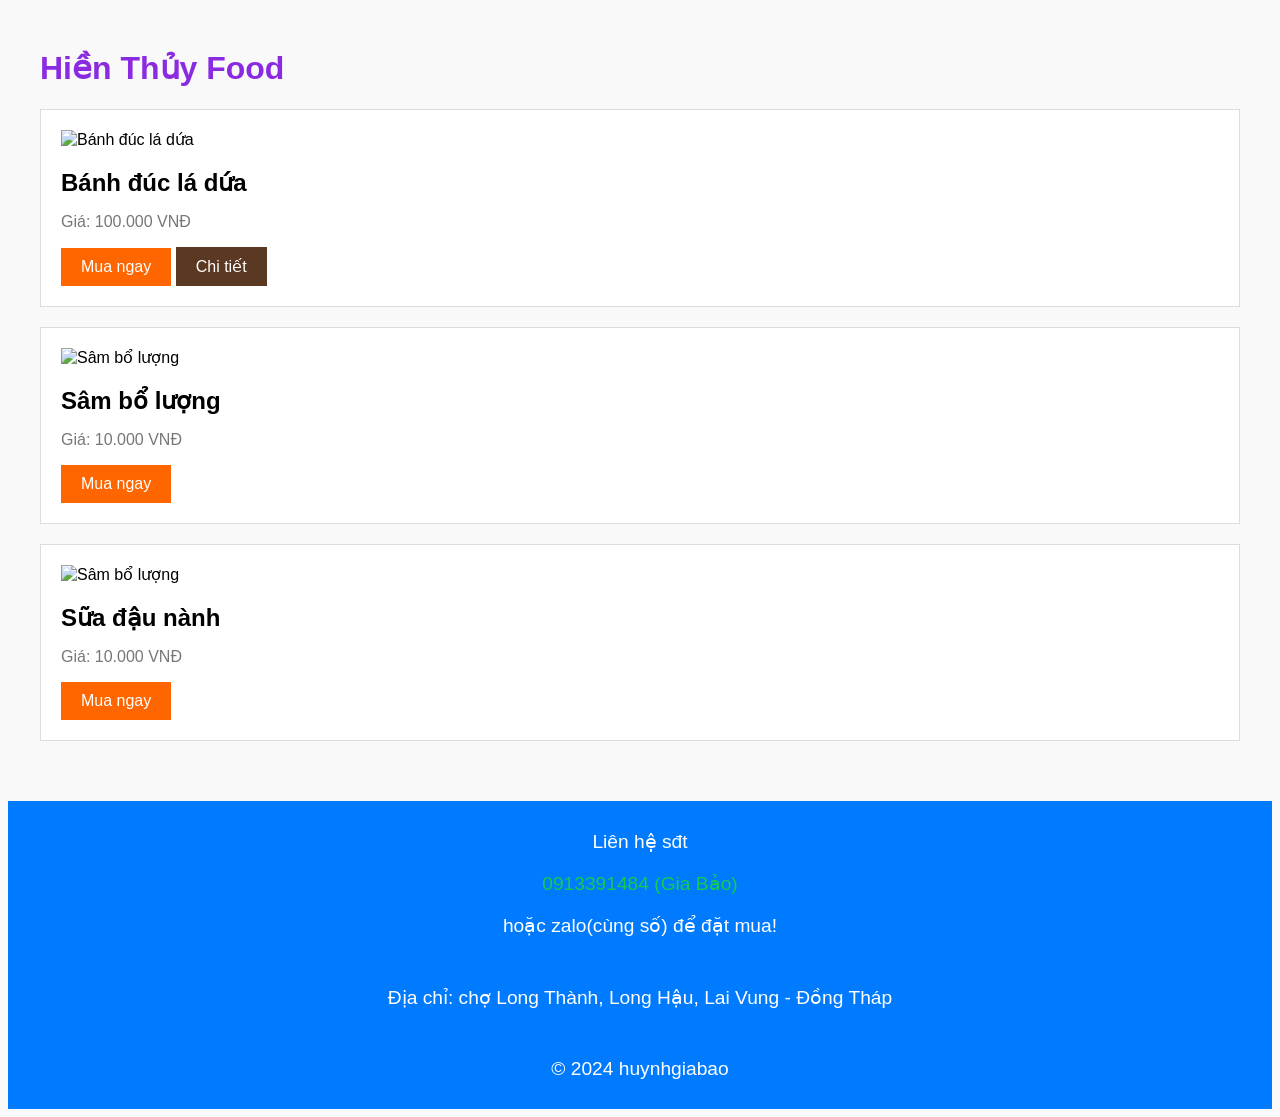
==== index.html @ a09ddfa6 "Update index.html" ====
<!DOCTYPE html>
<html lang="en">
<head>
    <meta charset="UTF-8">
    <meta name="viewport" content="width=device-width, initial-scale=1.0">
    <title>HienThuyFood</title>
    <style>
        
        body {
            font-family: Arial, sans-serif;
            background-color: #f9f9f9;
        }
        h1 {
            color: #333;
        }
        .container {
            max-width: 1200px;
            margin: 0 auto;
            padding: 20px;
        }
        
        .product {
            background-color: #fff;
            border: 1px solid #ddd;
            padding: 20px;
            margin-bottom: 20px;
        }
        .product img {
            max-width: 100%;
            height: auto;
        }
        .product h2 {
            font-size: 1.5rem;
            margin-bottom: 10px;
        }
        .product p {
            font-size: 1rem;
            color: #777;
        }
        .buy-button {
            background-color: #ff6600;
            color: #fff;
            padding: 10px 20px;
            border: none;
            cursor: pointer;
            font-size: 1rem;
        }
        .buy-button:hover {
            background-color: #e65c00;
        }
        .address {
            background-color: #007bff;
            color: #fff;
            padding: 10px;
            margin-top: 20px;
            text-align: center;
            font-size: 1.2rem;
        }
        .sdt{
            background-color: #007bff;
            color: #fff;
            padding: 10px;
            margin-top: 20px;
            text-align: center;
            font-size: 1.2rem;
        }
        .e-button {
            background-color: #5a3821;
            color: #fff;
            padding: 10px 20px;
            border: none;
            cursor: pointer;
            font-size: 1rem;
        }
    </style>
</head>
<body>
    <div class="container">
        <h1 style="color: blueviolet;">Hiền Thủy Food</h1>
        <div class="product">
            <img src="https://i.ex-cdn.com/nongnghiep.vn/files/bao_in/2020/11/11/122675421_975696799597971_1823060493574479171_n-0845_20201111_931-102208.jpeg" alt="Bánh đúc lá dứa ">
            <h2>Bánh đúc lá dứa</h2>
            <p>Giá: 100.000 VNĐ</p>
            <button class="buy-button">Mua ngay</button>
          <a href="http://127.0.0.1:3000/a.html"> <button class="e-button">Chi tiết</button></a> 
        </div>
        <div class="product">
            <img src="https://www.btaskee.com/wp-content/uploads/2021/08/Sam-bo-luong.jpg" alt="Sâm bổ lượng">
            <h2>Sâm bổ lượng</h2>
            <p>Giá: 10.000 VNĐ</p>
            <button class="buy-button">Mua ngay</button>
        </div>
        <div class="product">
            <img src="https://static.5nhatnhat.com/upload/2022/12/30/uong-sua-dau-nanh-co-tang-noi-tiet-to-nu-1.jpg" alt="Sâm bổ lượng">
            <h2>Sữa đậu nành</h2>
            <p>Giá: 10.000 VNĐ</p>
            <button class="buy-button">Mua ngay</button>
        </div>
       
       
    </div>
    <div class="sdt">
        <p>Liên hệ sđt <p style="color: #12cc50;">0913391484 (Gia Bảo)</p> hoặc zalo(cùng số) để đặt mua!
    <div class="address">
        <p>Địa chỉ: chợ Long Thành, Long Hậu, Lai Vung - Đồng Tháp</p>
    </div>
    <footer>
        <p style="text-align: center;">&copy; 2024 huynhgiabao</p>
    </footer>
    <script>
        document.addEventListener('DOMContentLoaded', function () {
            var buyButtons = document.querySelectorAll('.buy-button');
            
            buyButtons.forEach(function (button) {
                button.addEventListener('click', function () {
                    alert('Chức năng mua vẫn chưa được hoàn thiện. Bạn thông cảm.');
                });
            });
        });
       
    </script>
</body>
</html>
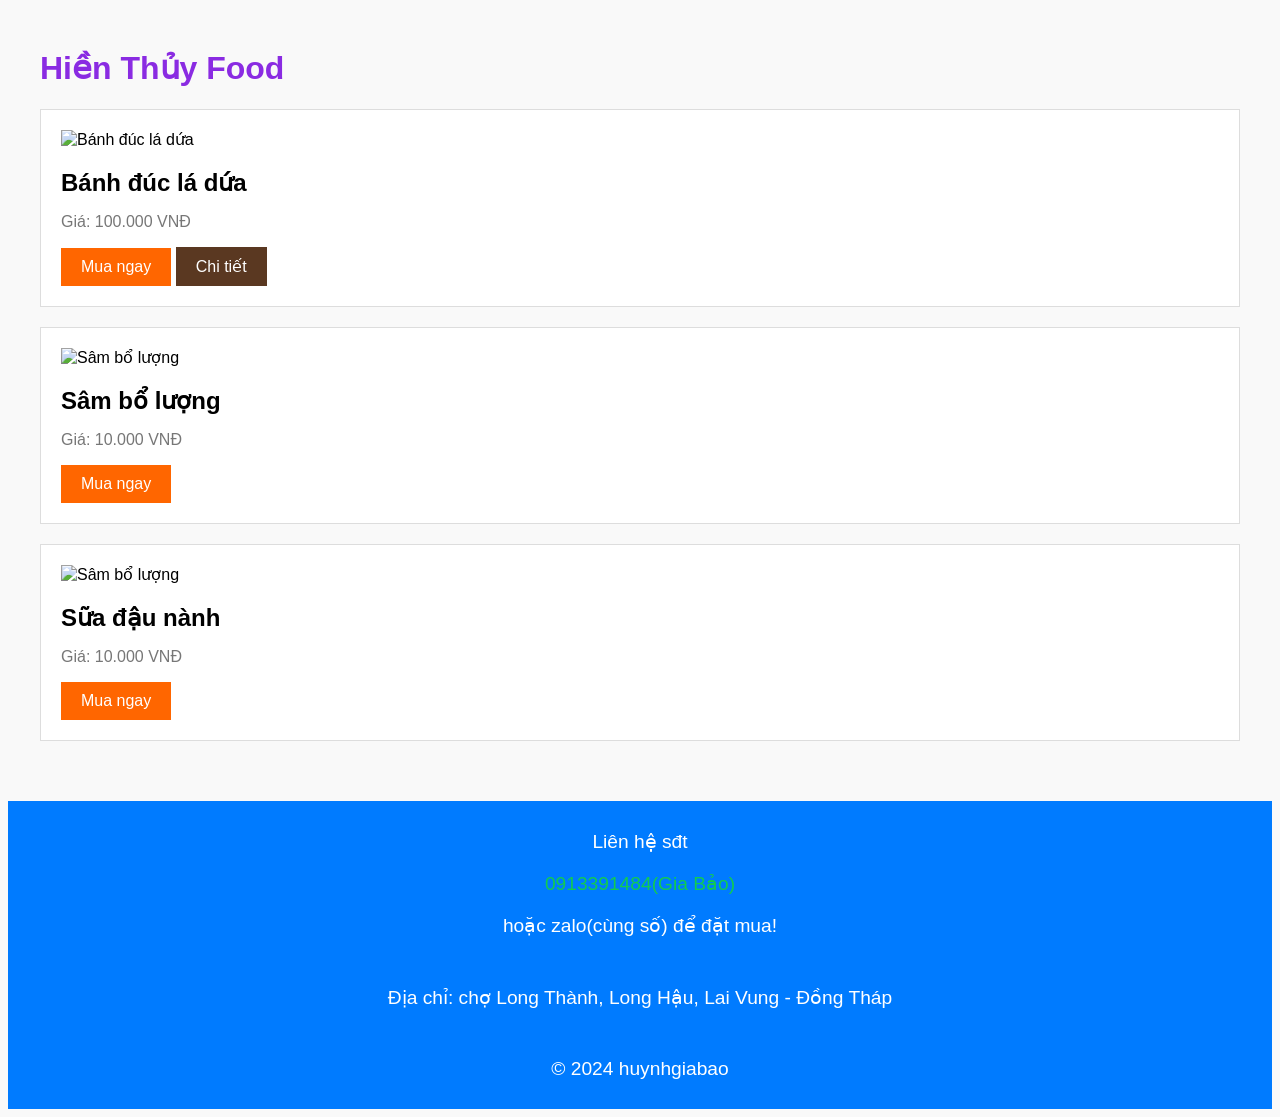
==== commit 2dfdbeaa: "Update index.html" ====
--- a/index.html
+++ b/index.html
@@ -100,7 +100,7 @@
        
     </div>
     <div class="sdt">
-        <p>Liên hệ sđt <p style="color: #12cc50;">0913391484 (Gia Bảo)</p> hoặc zalo(cùng số) để đặt mua!
+        <p>Liên hệ sđt <p style="color: #12cc50;">0913391484(Gia Bảo)</p> hoặc zalo(cùng số) để đặt mua!
     <div class="address">
         <p>Địa chỉ: chợ Long Thành, Long Hậu, Lai Vung - Đồng Tháp</p>
     </div>
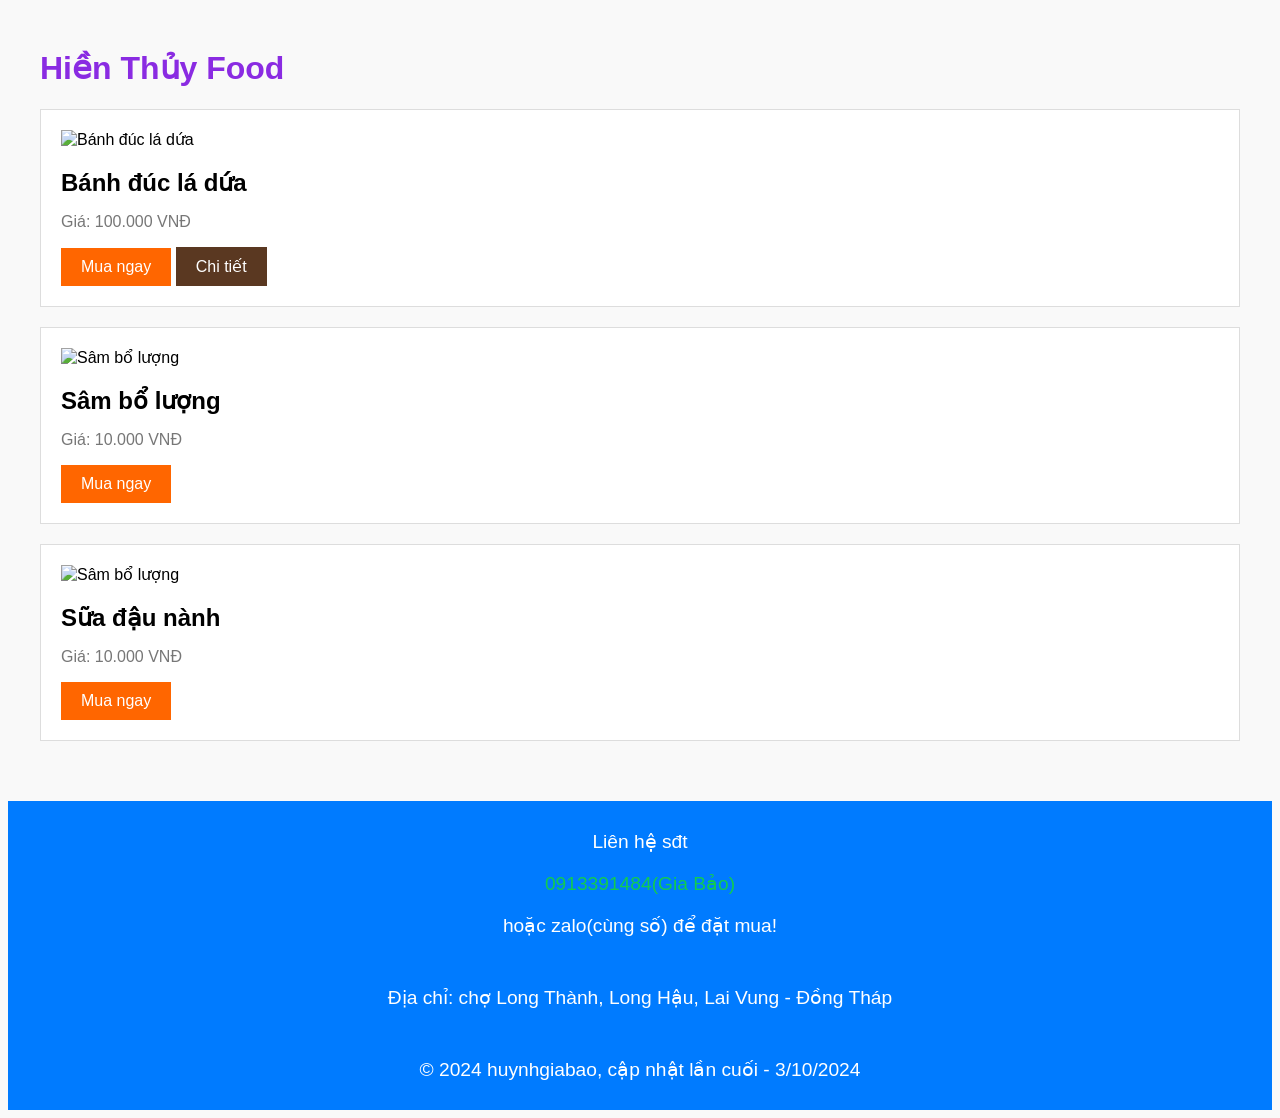
==== commit 8026470c: "Update index.html" ====
--- a/index.html
+++ b/index.html
@@ -105,7 +105,7 @@
         <p>Địa chỉ: chợ Long Thành, Long Hậu, Lai Vung - Đồng Tháp</p>
     </div>
     <footer>
-        <p style="text-align: center;">&copy; 2024 huynhgiabao</p>
+        <p style="text-align: center;">&copy; 2024 huynhgiabao, cập nhật lần cuối - 3/10/2024</p>
     </footer>
     <script>
         document.addEventListener('DOMContentLoaded', function () {
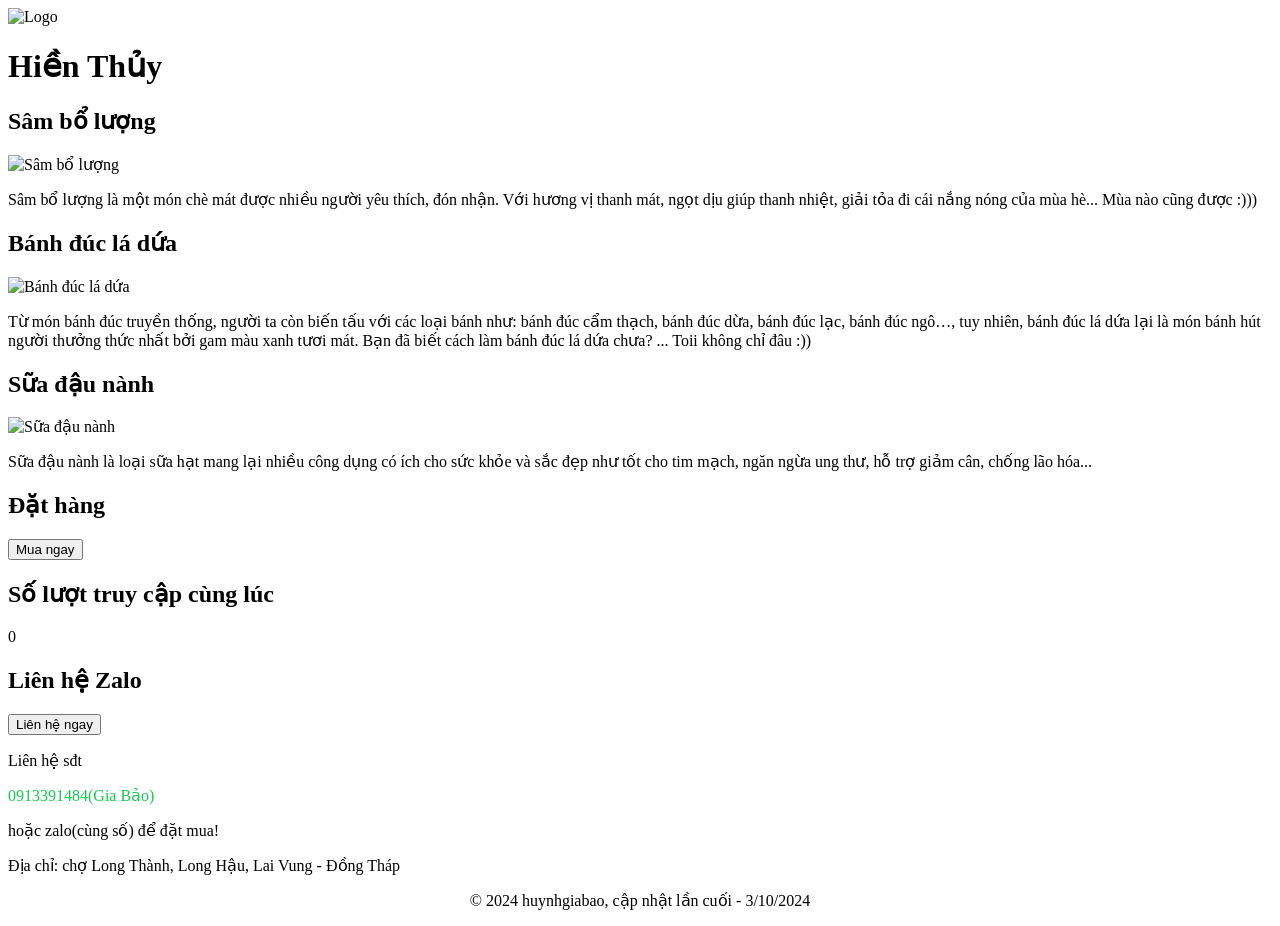
==== commit 5ad308d4: "Update index.html" ====
--- a/index.html
+++ b/index.html
@@ -3,102 +3,46 @@
 <head>
     <meta charset="UTF-8">
     <meta name="viewport" content="width=device-width, initial-scale=1.0">
-    <title>HienThuyFood</title>
-    <style>
-        
-        body {
-            font-family: Arial, sans-serif;
-            background-color: #f9f9f9;
-        }
-        h1 {
-            color: #333;
-        }
-        .container {
-            max-width: 1200px;
-            margin: 0 auto;
-            padding: 20px;
-        }
-        
-        .product {
-            background-color: #fff;
-            border: 1px solid #ddd;
-            padding: 20px;
-            margin-bottom: 20px;
-        }
-        .product img {
-            max-width: 100%;
-            height: auto;
-        }
-        .product h2 {
-            font-size: 1.5rem;
-            margin-bottom: 10px;
-        }
-        .product p {
-            font-size: 1rem;
-            color: #777;
-        }
-        .buy-button {
-            background-color: #ff6600;
-            color: #fff;
-            padding: 10px 20px;
-            border: none;
-            cursor: pointer;
-            font-size: 1rem;
-        }
-        .buy-button:hover {
-            background-color: #e65c00;
-        }
-        .address {
-            background-color: #007bff;
-            color: #fff;
-            padding: 10px;
-            margin-top: 20px;
-            text-align: center;
-            font-size: 1.2rem;
-        }
-        .sdt{
-            background-color: #007bff;
-            color: #fff;
-            padding: 10px;
-            margin-top: 20px;
-            text-align: center;
-            font-size: 1.2rem;
-        }
-        .e-button {
-            background-color: #5a3821;
-            color: #fff;
-            padding: 10px 20px;
-            border: none;
-            cursor: pointer;
-            font-size: 1rem;
-        }
-    </style>
+    <title>Trang web bán hàng</title>
+    <link rel="stylesheet" href="styles.css">
 </head>
 <body>
-    <div class="container">
-        <h1 style="color: blueviolet;">Hiền Thủy Food</h1>
-        <div class="product">
-            <img src="https://i.ex-cdn.com/nongnghiep.vn/files/bao_in/2020/11/11/122675421_975696799597971_1823060493574479171_n-0845_20201111_931-102208.jpeg" alt="Bánh đúc lá dứa ">
-            <h2>Bánh đúc lá dứa</h2>
-            <p>Giá: 100.000 VNĐ</p>
-            <button class="buy-button">Mua ngay</button>
-          <a href="http://127.0.0.1:3000/a.html"> <button class="e-button">Chi tiết</button></a> 
-        </div>
-        <div class="product">
-            <img src="https://www.btaskee.com/wp-content/uploads/2021/08/Sam-bo-luong.jpg" alt="Sâm bổ lượng">
-            <h2>Sâm bổ lượng</h2>
-            <p>Giá: 10.000 VNĐ</p>
-            <button class="buy-button">Mua ngay</button>
-        </div>
-        <div class="product">
-            <img src="https://static.5nhatnhat.com/upload/2022/12/30/uong-sua-dau-nanh-co-tang-noi-tiet-to-nu-1.jpg" alt="Sâm bổ lượng">
-            <h2>Sữa đậu nành</h2>
-            <p>Giá: 10.000 VNĐ</p>
-            <button class="buy-button">Mua ngay</button>
-        </div>
-       
-       
-    </div>
+    <header>
+        <img src="https://th.bing.com/th/id/OIG3.9Eg3XNG7P.bFDhnDOtww?pid=ImgGn" alt="Logo" id="logo">
+        <h1>Hiền Thủy </h1>
+    </header>
+    
+    <section id="product-intro-sam">
+        <h2> Sâm bổ lượng</h2>
+        <img src="https://yeva.vn/wp-content/uploads/Cong-dung-cua-che-sam-bo-luong-1024x768.jpg" alt="Sâm bổ lượng">
+        <p>Sâm bổ lượng là một món chè mát được nhiều người yêu thích, đón nhận. Với hương vị thanh mát, ngọt dịu giúp thanh nhiệt, giải tỏa đi cái nắng nóng của mùa hè... Mùa nào cũng được :)))</p>
+    </section>
+
+    <section id="product-intro-banh">
+        <h2> Bánh đúc lá dứa</h2>
+        <img src="https://i.ex-cdn.com/nongnghiep.vn/files/bao_in/2020/11/11/122675421_975696799597971_1823060493574479171_n-0845_20201111_931-102208.jpeg" alt="Bánh đúc lá dứa">
+        <p>Từ món bánh đúc truyền thống, người ta còn biến tấu với các loại bánh như: bánh đúc cẩm thạch, bánh đúc dừa, bánh đúc lạc, bánh đúc ngô…, tuy nhiên, bánh đúc lá dứa lại là món bánh hút người thưởng thức nhất bởi gam màu xanh tươi mát. Bạn đã biết cách làm bánh đúc lá dứa chưa? ... Toii không chỉ đâu :))</p>
+    </section>
+    <section id="product-intro-sua">
+        <h2> Sữa đậu nành</h2>
+        <img src="https://cdn.nhathuoclongchau.com.vn/unsafe/800x0/filters:quality(95)/https://cms-prod.s3-sgn09.fptcloud.com/uong_sua_dau_nanh_vao_luc_nao_la_tot_nhat_va_uong_the_nao_cho_dung_1_b51db98e1c.png" alt="Sữa đậu nành">
+        <p>Sữa đậu nành là loại sữa hạt mang lại nhiều công dụng có ích cho sức khỏe và sắc đẹp như tốt cho tim mạch, ngăn ngừa ung thư, hỗ trợ giảm cân, chống lão hóa...</p>
+    </section>
+
+    <section id="buy-now">
+        <h2>Đặt hàng</h2>
+        <button onclick="buyNow()">Mua ngay</button>
+    </section>
+
+    <section id="online-users">
+        <h2>Số lượt truy cập cùng lúc</h2>
+        <p id="user-count">0</p>
+    </section>
+
+    <section id="contact-zalo">
+        <h2>Liên hệ Zalo</h2>
+        <button onclick="contactZalo()">Liên hệ ngay</button>
+    </section>
     <div class="sdt">
         <p>Liên hệ sđt <p style="color: #12cc50;">0913391484(Gia Bảo)</p> hoặc zalo(cùng số) để đặt mua!
     <div class="address">
@@ -107,17 +51,7 @@
     <footer>
         <p style="text-align: center;">&copy; 2024 huynhgiabao, cập nhật lần cuối - 3/10/2024</p>
     </footer>
-    <script>
-        document.addEventListener('DOMContentLoaded', function () {
-            var buyButtons = document.querySelectorAll('.buy-button');
-            
-            buyButtons.forEach(function (button) {
-                button.addEventListener('click', function () {
-                    alert('Chức năng mua vẫn chưa được hoàn thiện. Bạn thông cảm.');
-                });
-            });
-        });
-       
-    </script>
+
+    <script src="script.js"></script>
 </body>
 </html>
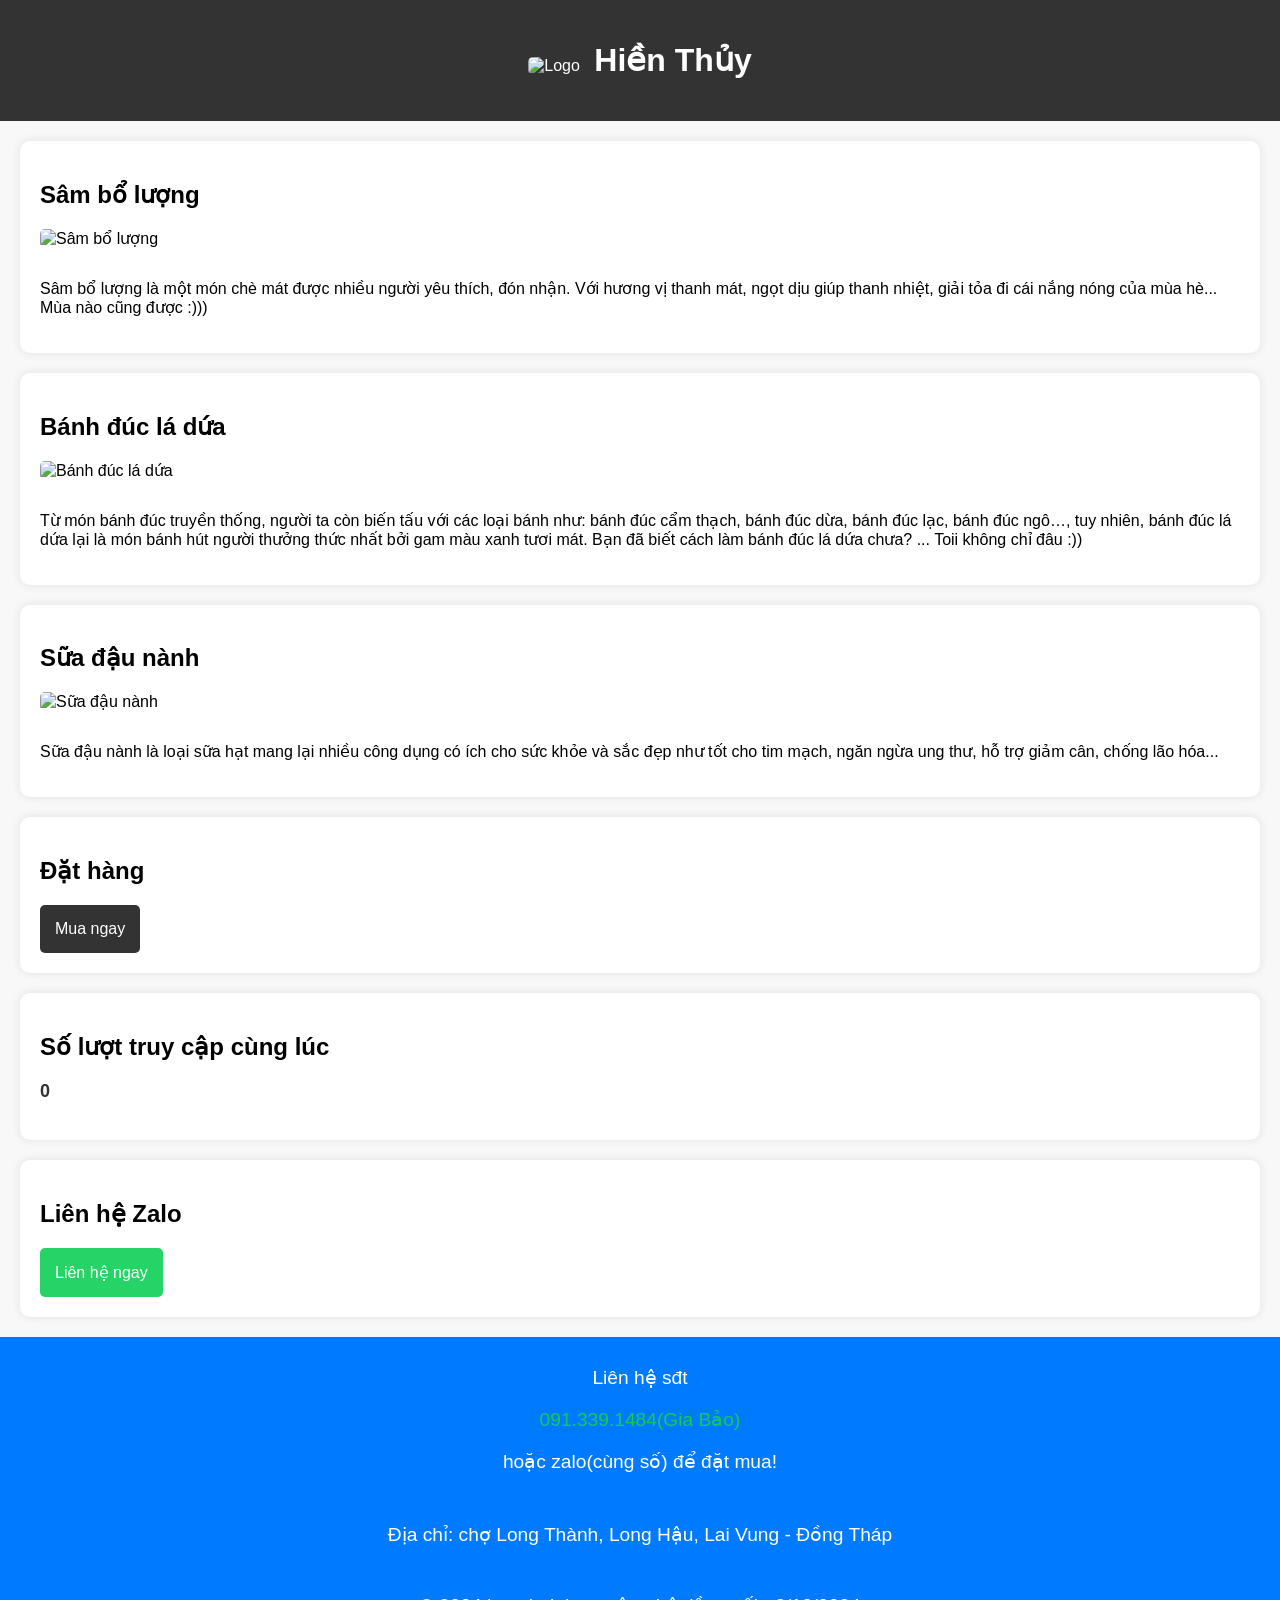
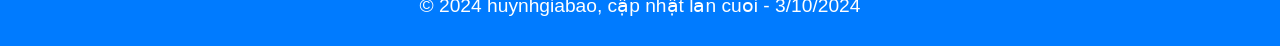
==== commit d65517b5: "Update index.html" ====
--- a/index.html
+++ b/index.html
@@ -44,7 +44,7 @@
         <button onclick="contactZalo()">Liên hệ ngay</button>
     </section>
     <div class="sdt">
-        <p>Liên hệ sđt <p style="color: #12cc50;">0913391484(Gia Bảo)</p> hoặc zalo(cùng số) để đặt mua!
+        <p>Liên hệ sđt <p style="color: #12cc50;">091.339.1484(Gia Bảo)</p> hoặc zalo(cùng số) để đặt mua!
     <div class="address">
         <p>Địa chỉ: chợ Long Thành, Long Hậu, Lai Vung - Đồng Tháp</p>
     </div>
--- a/styles.css
+++ b/styles.css
@@ -0,0 +1,80 @@
+/* Đặt lại các định dạng chung */
+body {
+    font-family: 'Segoe UI', Tahoma, Geneva, Verdana, sans-serif;
+    margin: 0;
+    padding: 0;
+    background-color: #f8f8f8;
+}
+
+header {
+    background-color: #333;
+    padding: 20px;
+    text-align: center;
+    color: white;
+}
+
+#logo {
+    width: 50px;
+    height: 50px;
+    margin-right: 10px;
+}
+
+h1 {
+    display: inline-block;
+}
+
+/* Định dạng riêng cho từng phần */
+section {
+    margin: 20px;
+    background-color: white;
+    padding: 20px;
+    border-radius: 10px;
+    box-shadow: 0 0 10px rgba(0, 0, 0, 0.1);
+}
+
+img {
+    max-width: 100%;
+    border-radius: 5px;
+    margin-bottom: 15px;
+}
+
+button {
+    padding: 15px;
+    font-size: 16px;
+    cursor: pointer;
+    background-color: #333;
+    color: white;
+    border: none;
+    border-radius: 5px;
+}
+
+button:hover {
+    background-color: #555;
+}
+
+#user-count {
+    font-size: 18px;
+    font-weight: bold;
+    color: #333;
+}
+
+#contact-zalo button {
+    background-color: #25d366;
+    color: white;
+}
+.address {
+    background-color: #007bff;
+    color: #fff;
+    padding: 10px;
+    margin-top: 20px;
+    text-align: center;
+    font-size: 1.2rem;
+}
+.sdt{
+    background-color: #007bff;
+    color: #fff;
+    padding: 10px;
+    margin-top: 20px;
+    text-align: center;
+    font-size: 1.2rem;
+}
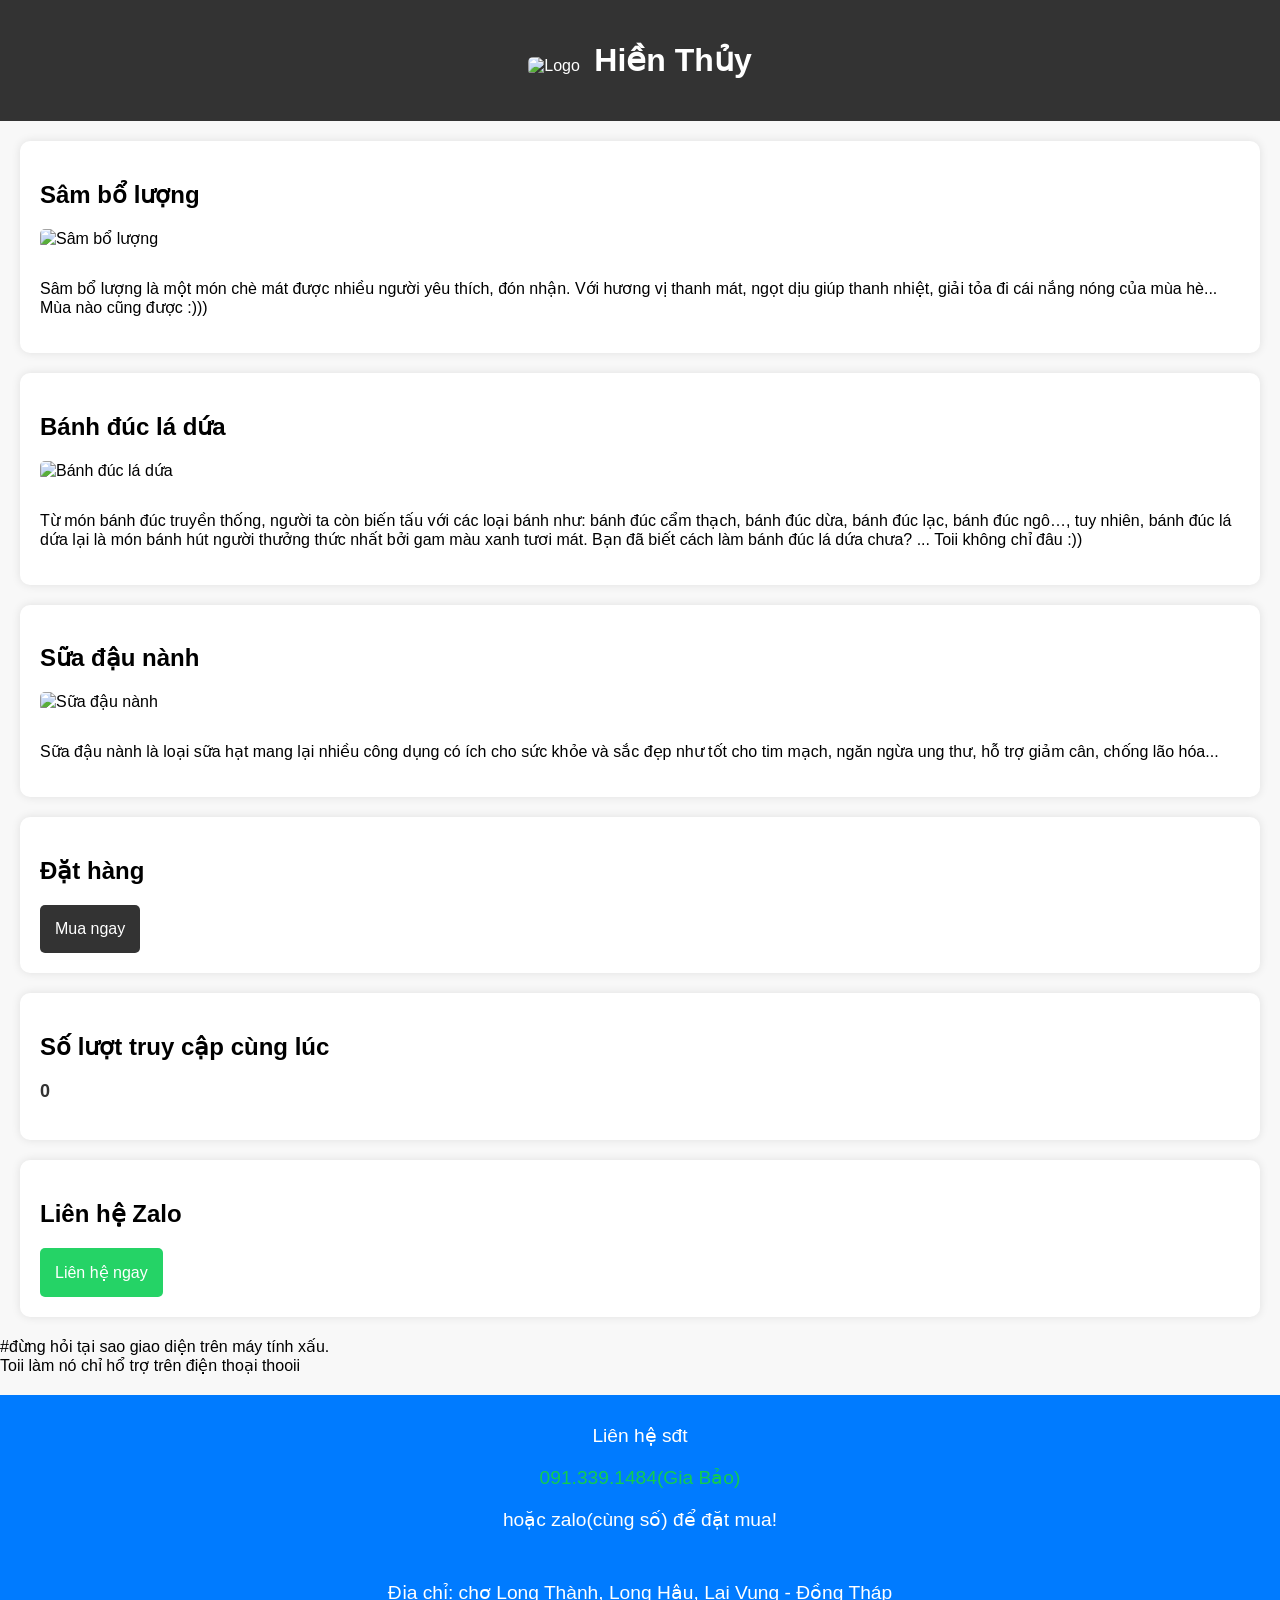
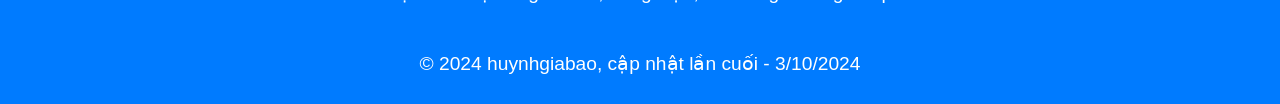
==== commit e70add97: "Update index.html" ====
--- a/index.html
+++ b/index.html
@@ -43,6 +43,8 @@
         <h2>Liên hệ Zalo</h2>
         <button onclick="contactZalo()">Liên hệ ngay</button>
     </section>
+    <p>#đừng hỏi tại sao giao diện trên máy tính xấu. <br>
+    Toii làm nó chỉ hổ trợ trên điện thoại thooii</p>
     <div class="sdt">
         <p>Liên hệ sđt <p style="color: #12cc50;">091.339.1484(Gia Bảo)</p> hoặc zalo(cùng số) để đặt mua!
     <div class="address">
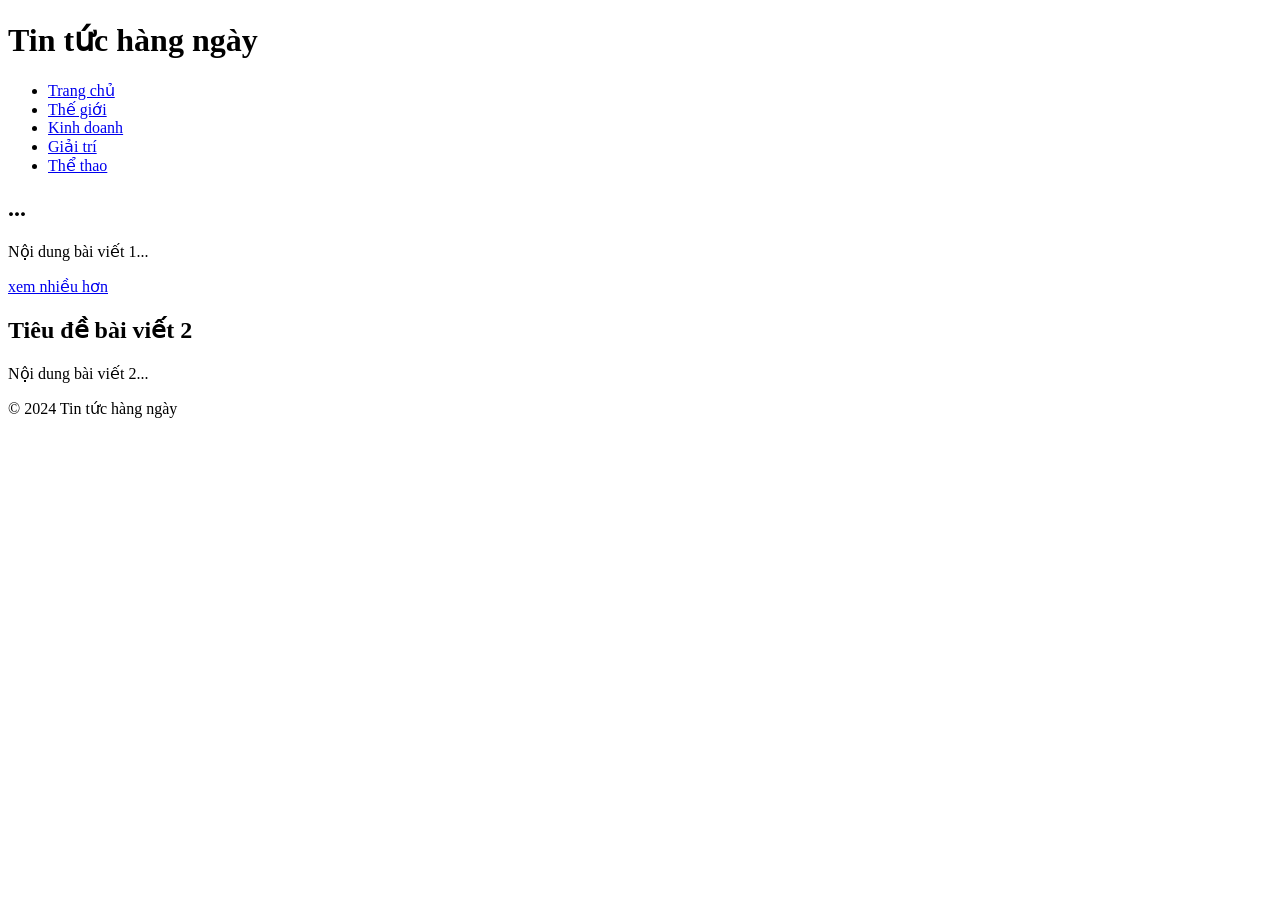
==== commit 3deaff90: "Update index.html" ====
--- a/index.html
+++ b/index.html
@@ -3,57 +3,36 @@
 <head>
     <meta charset="UTF-8">
     <meta name="viewport" content="width=device-width, initial-scale=1.0">
-    <title>Trang web bán hàng</title>
+    <title>Tin tức</title>
     <link rel="stylesheet" href="styles.css">
 </head>
 <body>
     <header>
-        <img src="https://th.bing.com/th/id/OIG3.9Eg3XNG7P.bFDhnDOtww?pid=ImgGn" alt="Logo" id="logo">
-        <h1>Hiền Thủy </h1>
+        <h1>Tin tức hàng ngày</h1>
     </header>
-    
-    <section id="product-intro-sam">
-        <h2> Sâm bổ lượng</h2>
-        <img src="https://yeva.vn/wp-content/uploads/Cong-dung-cua-che-sam-bo-luong-1024x768.jpg" alt="Sâm bổ lượng">
-        <p>Sâm bổ lượng là một món chè mát được nhiều người yêu thích, đón nhận. Với hương vị thanh mát, ngọt dịu giúp thanh nhiệt, giải tỏa đi cái nắng nóng của mùa hè... Mùa nào cũng được :)))</p>
+    <nav>
+        <ul>
+            <li><a href="#">Trang chủ</a></li>
+            <li><a href="#">Thế giới</a></li>
+            <li><a href="#">Kinh doanh</a></li>
+            <li><a href="#">Giải trí</a></li>
+            <li><a href="#">Thể thao</a></li>
+        </ul>
+    </nav>
+    <section>
+        <article>
+            <h2>...</h2>
+            <p>Nội dung bài viết 1...</p>
+            <a href="http://192.168.88.128">xem nhiều hơn</a>
+        </article>
+        <article>
+            <h2>Tiêu đề bài viết 2</h2>
+            <p>Nội dung bài viết 2...</p>
+        </article>
+        <!-- Thêm nhiều bài viết khác tại đây -->
     </section>
-
-    <section id="product-intro-banh">
-        <h2> Bánh đúc lá dứa</h2>
-        <img src="https://i.ex-cdn.com/nongnghiep.vn/files/bao_in/2020/11/11/122675421_975696799597971_1823060493574479171_n-0845_20201111_931-102208.jpeg" alt="Bánh đúc lá dứa">
-        <p>Từ món bánh đúc truyền thống, người ta còn biến tấu với các loại bánh như: bánh đúc cẩm thạch, bánh đúc dừa, bánh đúc lạc, bánh đúc ngô…, tuy nhiên, bánh đúc lá dứa lại là món bánh hút người thưởng thức nhất bởi gam màu xanh tươi mát. Bạn đã biết cách làm bánh đúc lá dứa chưa? ... Toii không chỉ đâu :))</p>
-    </section>
-    <section id="product-intro-sua">
-        <h2> Sữa đậu nành</h2>
-        <img src="https://cdn.nhathuoclongchau.com.vn/unsafe/800x0/filters:quality(95)/https://cms-prod.s3-sgn09.fptcloud.com/uong_sua_dau_nanh_vao_luc_nao_la_tot_nhat_va_uong_the_nao_cho_dung_1_b51db98e1c.png" alt="Sữa đậu nành">
-        <p>Sữa đậu nành là loại sữa hạt mang lại nhiều công dụng có ích cho sức khỏe và sắc đẹp như tốt cho tim mạch, ngăn ngừa ung thư, hỗ trợ giảm cân, chống lão hóa...</p>
-    </section>
-
-    <section id="buy-now">
-        <h2>Đặt hàng</h2>
-        <button onclick="buyNow()">Mua ngay</button>
-    </section>
-
-    <section id="online-users">
-        <h2>Số lượt truy cập cùng lúc</h2>
-        <p id="user-count">0</p>
-    </section>
-
-    <section id="contact-zalo">
-        <h2>Liên hệ Zalo</h2>
-        <button onclick="contactZalo()">Liên hệ ngay</button>
-    </section>
-    <p>#đừng hỏi tại sao giao diện trên máy tính xấu. <br>
-    Toii làm nó chỉ hổ trợ trên điện thoại thooii</p>
-    <div class="sdt">
-        <p>Liên hệ sđt <p style="color: #12cc50;">091.339.1484(Gia Bảo)</p> hoặc zalo(cùng số) để đặt mua!
-    <div class="address">
-        <p>Địa chỉ: chợ Long Thành, Long Hậu, Lai Vung - Đồng Tháp</p>
-    </div>
     <footer>
-        <p style="text-align: center;">&copy; 2024 huynhgiabao, cập nhật lần cuối - 3/10/2024</p>
+        <p>&copy; 2024 Tin tức hàng ngày</p>
     </footer>
-
-    <script src="script.js"></script>
 </body>
 </html>
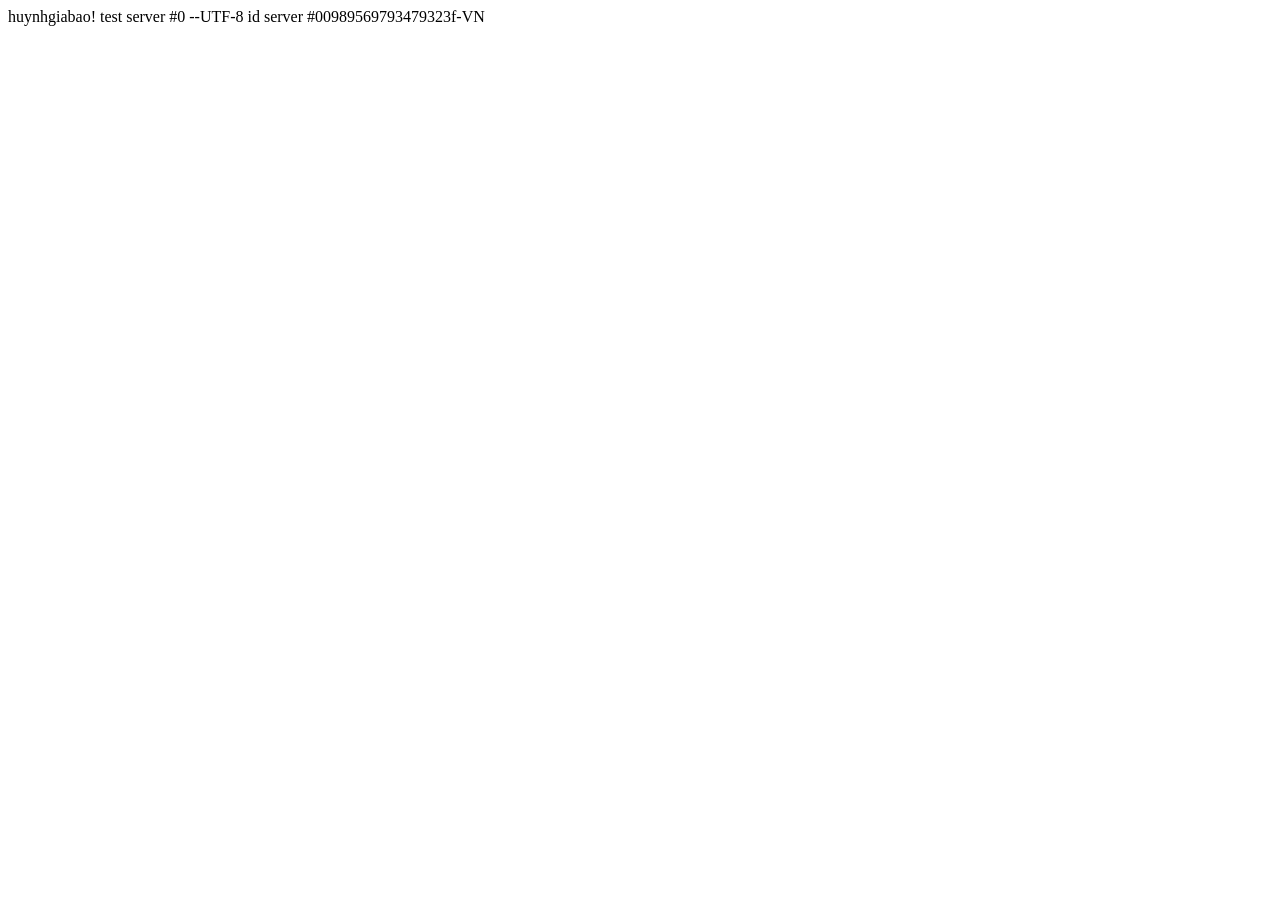
==== commit a4842132: "Create index.html" ====
--- a/index.html
+++ b/index.html
@@ -1,38 +1,13 @@
-<!DOCTYPE html>
-<html lang="en">
-<head>
-    <meta charset="UTF-8">
-    <meta name="viewport" content="width=device-width, initial-scale=1.0">
-    <title>Tin tức</title>
-    <link rel="stylesheet" href="styles.css">
-</head>
-<body>
-    <header>
-        <h1>Tin tức hàng ngày</h1>
-    </header>
-    <nav>
-        <ul>
-            <li><a href="#">Trang chủ</a></li>
-            <li><a href="#">Thế giới</a></li>
-            <li><a href="#">Kinh doanh</a></li>
-            <li><a href="#">Giải trí</a></li>
-            <li><a href="#">Thể thao</a></li>
-        </ul>
-    </nav>
-    <section>
-        <article>
-            <h2>...</h2>
-            <p>Nội dung bài viết 1...</p>
-            <a href="http://192.168.88.128">xem nhiều hơn</a>
-        </article>
-        <article>
-            <h2>Tiêu đề bài viết 2</h2>
-            <p>Nội dung bài viết 2...</p>
-        </article>
-        <!-- Thêm nhiều bài viết khác tại đây -->
-    </section>
-    <footer>
-        <p>&copy; 2024 Tin tức hàng ngày</p>
-    </footer>
-</body>
-</html>
+<!DOCTYPE html>
+<html lang="en">
+<head>
+    <meta charset="UTF-8">
+    <meta name="viewport" content="width=device-width, initial-scale=1.0">
+    <title>Document</title>
+</head>
+<body>
+    huynhgiabao!
+    test server #0 --UTF-8
+    id server #00989569793479323f-VN
+</body>
+</html>
